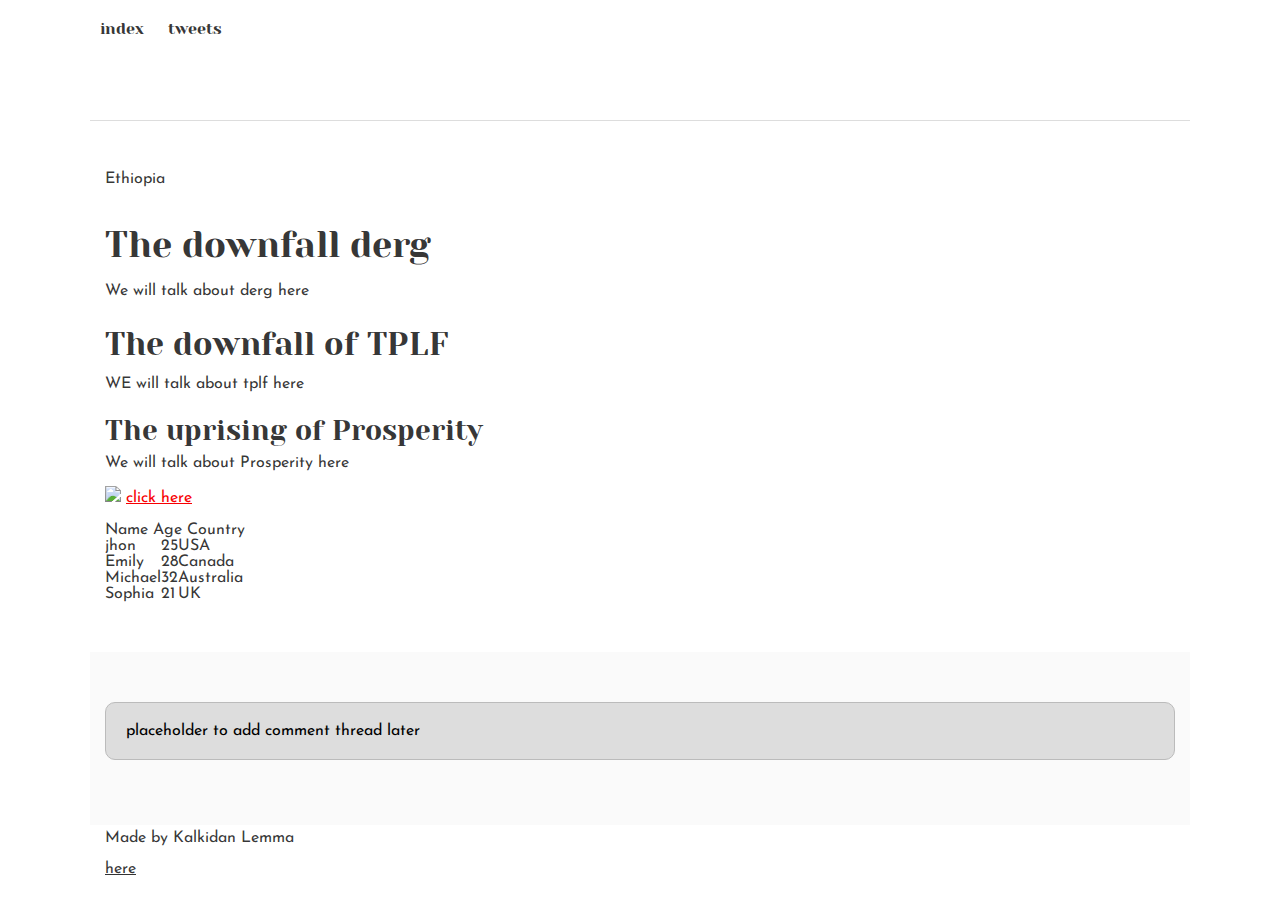
==== css_basic/index.html @ 62d19b76 "adding css_basic" ====
<!DOCTYPE html>
<html lang="en">
    <head>
        <meta charset="utf-8">
        <title>Hello World </title>
        <link href="base.css" rel="stylesheet">
        <link href="styles.css" rel="stylesheet">
    </head>
    <body>
        <header>
            <ul>
                <li><a href="base_index.html">index</a></li>
                <li><a href="tweets.html">tweets</a></li>
            </ul>
        </header>
        <main>
            <article>
        <p>Ethiopia</p>
        <h1>The downfall derg</h1>
        <p>We will talk about derg here</p>
        <h2>The downfall of TPLF</h2>
        <P>WE will talk about tplf here</P>
        <h3>The uprising of Prosperity</h3>
        <p>We will talk about Prosperity here</p>
        <img src="https://i.ibb.co/gTDZZT8/ALX-Logo-07.png">
        <a href="https://intranet.alxswe.com/projects/100581">click here</a><br><br>

        <table>
            <tr>
                <thead>Name  </thead>
                <thead>Age  </thead>
                <thead>Country</thead>
            </tr>
            <tbody>
            <tr>
                <td>jhon</td>
                <td>25</td>
                <td>USA</td>
            </tr>
            <tr>
                <td>Emily</td>
                <td>28</td>
                <td>Canada</td>
            </tr>
            <tr>
                <td>Michael</td>
                <td>32</td>
                <td>Australia</td>
            </tr>
            <tr>
                <td>Sophia</td>
                <td>21</td>
                <td>UK</td>
            </tr>
            </tbody>
        </table>
        </article>
        <aside>
            <p>placeholder to add comment thread later</p>
        </aside>
        </main>
        <footer>
            <p>Made by Kalkidan Lemma</p><a href="https://kalkidanlemma.framer.ai/" target="_blank">here</a>
        </footer>
    </body>


</html>
---- css_basic/base.css ----
/* Importing webfonts */
/* (If you're learning CSS, you should disregard that) */

@import url(https://fonts.googleapis.com/css?family=Yeseva+One);
@import url(https://fonts.googleapis.com/css?family=Josefin+Sans:400,700,700italic,400italic);


/* CSS reset rules */

html, body {
	height: 100%;
	min-height: 100%;
}
html, body, div, span, applet, object, iframe,
h1, h2, h3, h4, h5, h6, p, blockquote, pre,
a, abbr, acronym, address, big, cite, code,
del, dfn, img, ins, kbd, q, s, samp,
small, strike, sub, sup, tt, var,
b, u, i, center,
dl, dt, dd,
fieldset, form, label, legend,
table, caption, tbody, tfoot, thead, tr, th, td,
article, aside, canvas, details, embed, 
figure, figcaption, footer, header, hgroup, 
menu, nav, output, ruby, section, summary,
time, mark, audio, video {
	margin: 0;
	padding: 0;
	border: 0;
	font-size: 100%;
	font: inherit;
	vertical-align: baseline;
}
/* HTML5 display-role reset for older browsers */
article, aside, details, figcaption, figure, 
footer, header, hgroup, menu, nav, section {
	display: block;
}
body {
	line-height: 1;
}
blockquote, q {
	quotes: none;
}
blockquote:before, blockquote:after,
q:before, q:after {
	content: '';
	content: none;
}
table {
	border-collapse: collapse;
	border-spacing: 0;
}


/* Fonts and colors */

body {
	font-family: 'Josefin Sans', serif;
	color: rgba(0, 0, 0, 0.8);
}
h1, h2, h3, h4, h5, h6, header {
	font-family: 'Yeseva One', sans-serif;
}
article {
}
header {
	border-bottom: 1px solid rgb(221,221,221);
	transition: border-bottom-color 1s ease;
}
header a {
	color: rgba(0, 0, 0, 0.8);
}
aside {
	background: #FAFAFA;
}
aside p {
	border: 1px solid #bbb;
	background: #ddd;
	color: black;
}
footer a {
	color: rgba(0, 0, 0, 0.8);
}
a {
	color: #F80002;
}


/* Positioning and margins */

@media (min-width: 1100px) {
	body {
		width: 1100px;
		margin: 0 auto;
	}
}

article {
	padding: 50px 15px;
}
article > *:first-child {
	margin-top: 0;
}
aside {
	padding: 50px 15px;
}
header .right {
	float: right;
	margin: 0 10px 15px;
}


/* Header */
header {
	padding: 20px 0;
	height: 80px;
}
header ul {
	list-style: none;
	margin: 0;
	padding: 0;
}
header li {
	display: inline;
	vertical-align:middle;
}
header li:first-child {
	margin: 0;
}
header li a {
	margin: 0 10px;
}
header li.logo {
	font-size: 36px;
}
header a {
	text-decoration: none;
}


/* Aside */

aside p {
	border-radius: 10px;
	padding: 20px 20px;
}


/* Footer */

footer {
	padding: 5px 15px;
	height: 80px;
}


/* Text styles and margins */

p {
	margin-bottom: 15px;
}
h1 {
	font-size: 36px;
	margin: 40px 0 20px;
}
h2 {
	font-size: 32px;
	margin: 30px 0 15px;
}
h3 {
	font-size: 28px;
	margin: 25px 0 10px;
}
h4 {
	font-size: 20px;
	font-weight: bold;
	margin: 20px 0 10px;
}
h5 {
	font-size: 18px;
	font-weight: bold;
	margin: 15px 0 10px;
}
h6 {
	font-weight: bold;
	margin: 5px 0;
}

@media (max-width: 800px) {
  body.works_on_smartphone {
  	display: block;
  }
  body.works_on_smartphone main {
  	display: block;
  }
  header .right {
  	float: none;
  }
}
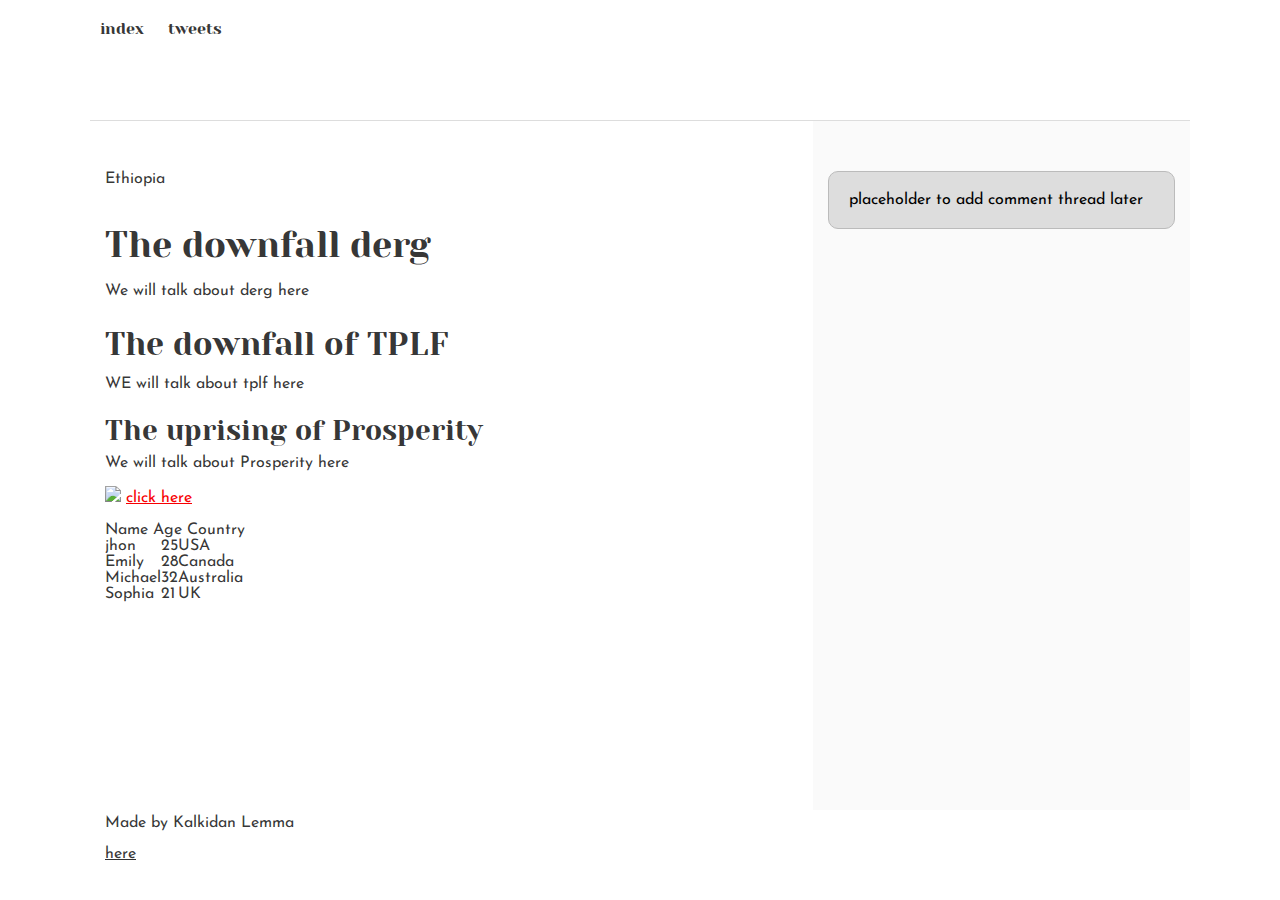
==== commit 27c156b2: "modifies index.html" ====
--- a/css_basic/index.html
+++ b/css_basic/index.html
@@ -6,7 +6,7 @@
         <link href="base.css" rel="stylesheet">
         <link href="styles.css" rel="stylesheet">
     </head>
-    <body>
+    <body class="works_on_smartphone">
         <header>
             <ul>
                 <li><a href="base_index.html">index</a></li>
--- a/css_basic/styles.css
+++ b/css_basic/styles.css
@@ -0,0 +1,23 @@
+body, main {
+    display: flex;
+
+}
+body {
+    flex-direction: column;
+}
+ main {
+    flex-direction: row;
+ }
+ main {
+    flex:auto;
+ }
+ article {
+    flex: 2;
+ }
+ aside {
+    flex: 1;
+ }
+ article, aside {
+    overflow-y: auto;
+ }
+ 